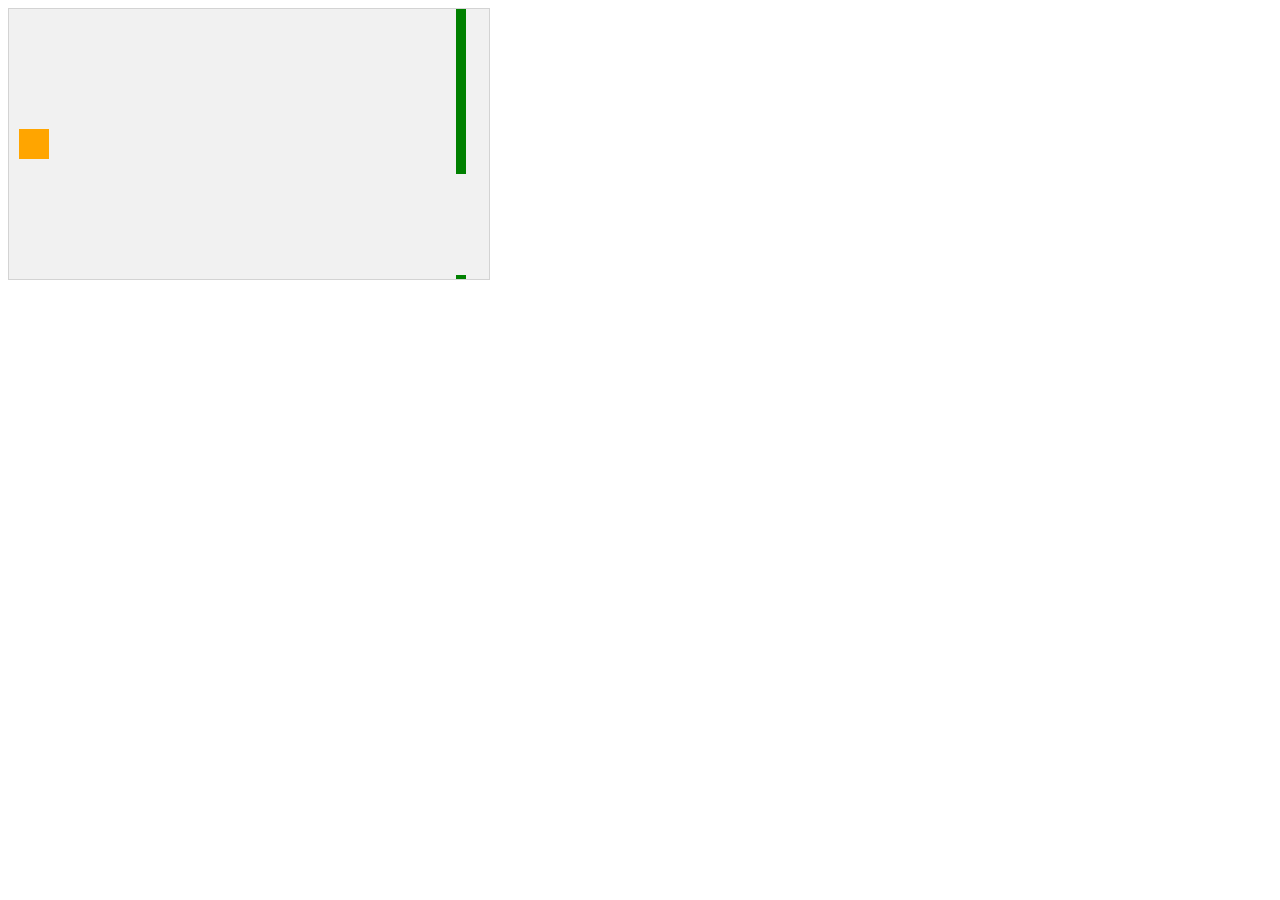
==== index.html @ 163c96ec "initial upload, project not finished" ====
<!DOCTYPE html>
<html lang="en">
<head>
    <meta charset="UTF-8">
    <meta name="viewport" content="width=device-width, initial-scale=1.0">
    <meta http-equiv="X-UA-Compatible" content="ie=edge">
    <title>Document</title>
    <link rel="stylesheet" href="css/index.css">
</head>
<body onload="startGame()">

    <!-- <button onclick="moveup()">UP</button>
    <button onclick="movedown()">DOWN</button>
    <button onclick="moveleft()">LEFT</button>
    <button onclick="moveright()">RIGHT</button> -->
    

    <script src="js/main.js"></script>
</body>
</html>
---- css/index.css ----
canvas{
    border: 1px solid #d3d3d3;
    background-color: #f1f1f1;
}
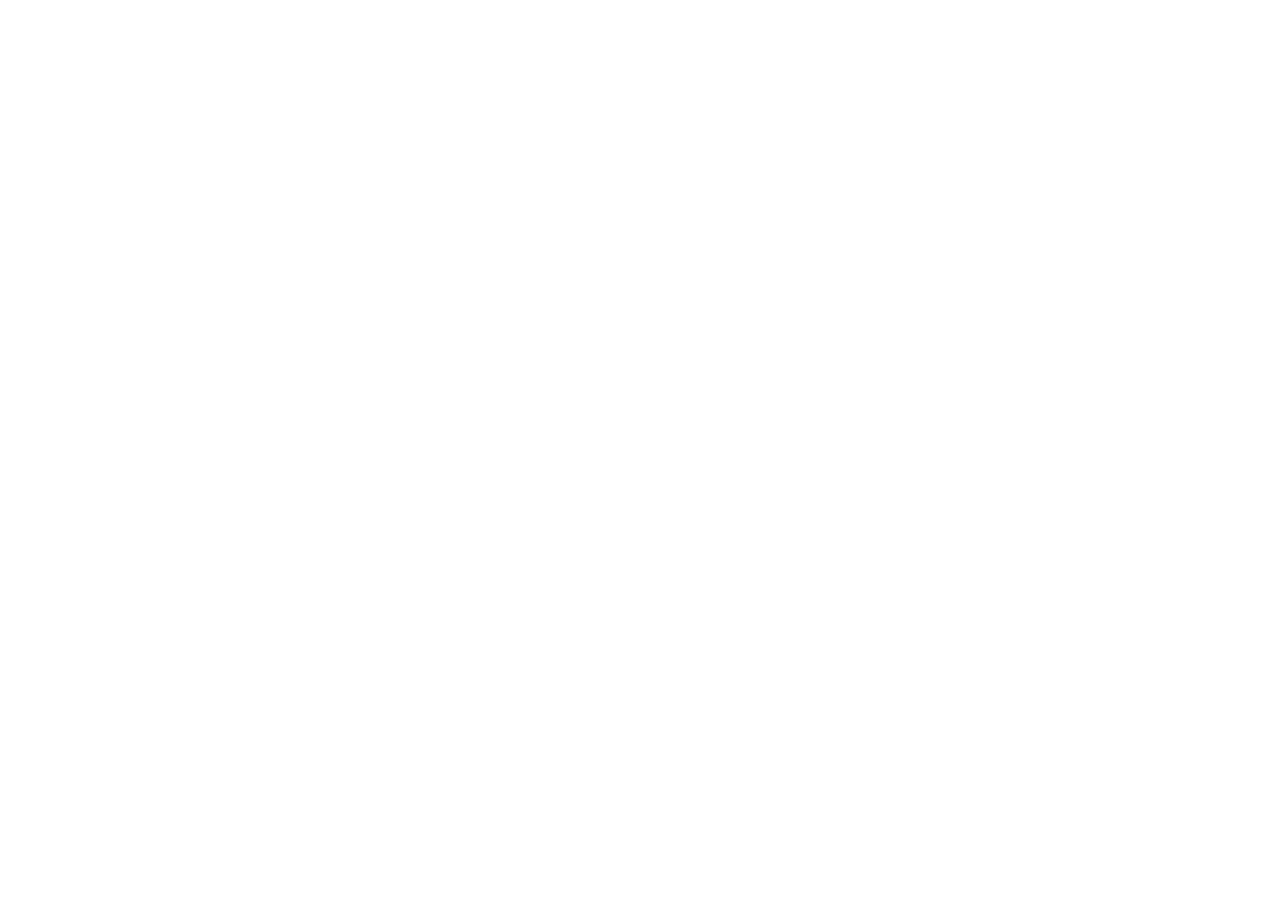
==== commit 099616a8: "working game" ====
--- a/index.html
+++ b/index.html
@@ -6,15 +6,25 @@
     <meta http-equiv="X-UA-Compatible" content="ie=edge">
     <title>Document</title>
     <link rel="stylesheet" href="css/index.css">
+    <link rel="stylesheet" href="https://stackpath.bootstrapcdn.com/bootstrap/4.3.1/css/bootstrap.min.css"
+        integrity="sha384-ggOyR0iXCbMQv3Xipma34MD+dH/1fQ784/j6cY/iJTQUOhcWr7x9JvoRxT2MZw1T" crossorigin="anonymous">
 </head>
-<body onload="startGame()">
+<body onload ="startGame()">
 
-    <!-- <button onclick="moveup()">UP</button>
-    <button onclick="movedown()">DOWN</button>
-    <button onclick="moveleft()">LEFT</button>
-    <button onclick="moveright()">RIGHT</button> -->
+
+
+ 
     
 
     <script src="js/main.js"></script>
+    <script src="https://code.jquery.com/jquery-3.3.1.slim.min.js"
+        integrity="sha384-q8i/X+965DzO0rT7abK41JStQIAqVgRVzpbzo5smXKp4YfRvH+8abtTE1Pi6jizo"
+        crossorigin="anonymous"></script>
+    <script src="https://cdnjs.cloudflare.com/ajax/libs/popper.js/1.14.7/umd/popper.min.js"
+        integrity="sha384-UO2eT0CpHqdSJQ6hJty5KVphtPhzWj9WO1clHTMGa3JDZwrnQq4sF86dIHNDz0W1"
+        crossorigin="anonymous"></script>
+    <script src="https://stackpath.bootstrapcdn.com/bootstrap/4.3.1/js/bootstrap.min.js"
+        integrity="sha384-JjSmVgyd0p3pXB1rRibZUAYoIIy6OrQ6VrjIEaFf/nJGzIxFDsf4x0xIM+B07jRM"
+        crossorigin="anonymous"></script>
 </body>
 </html>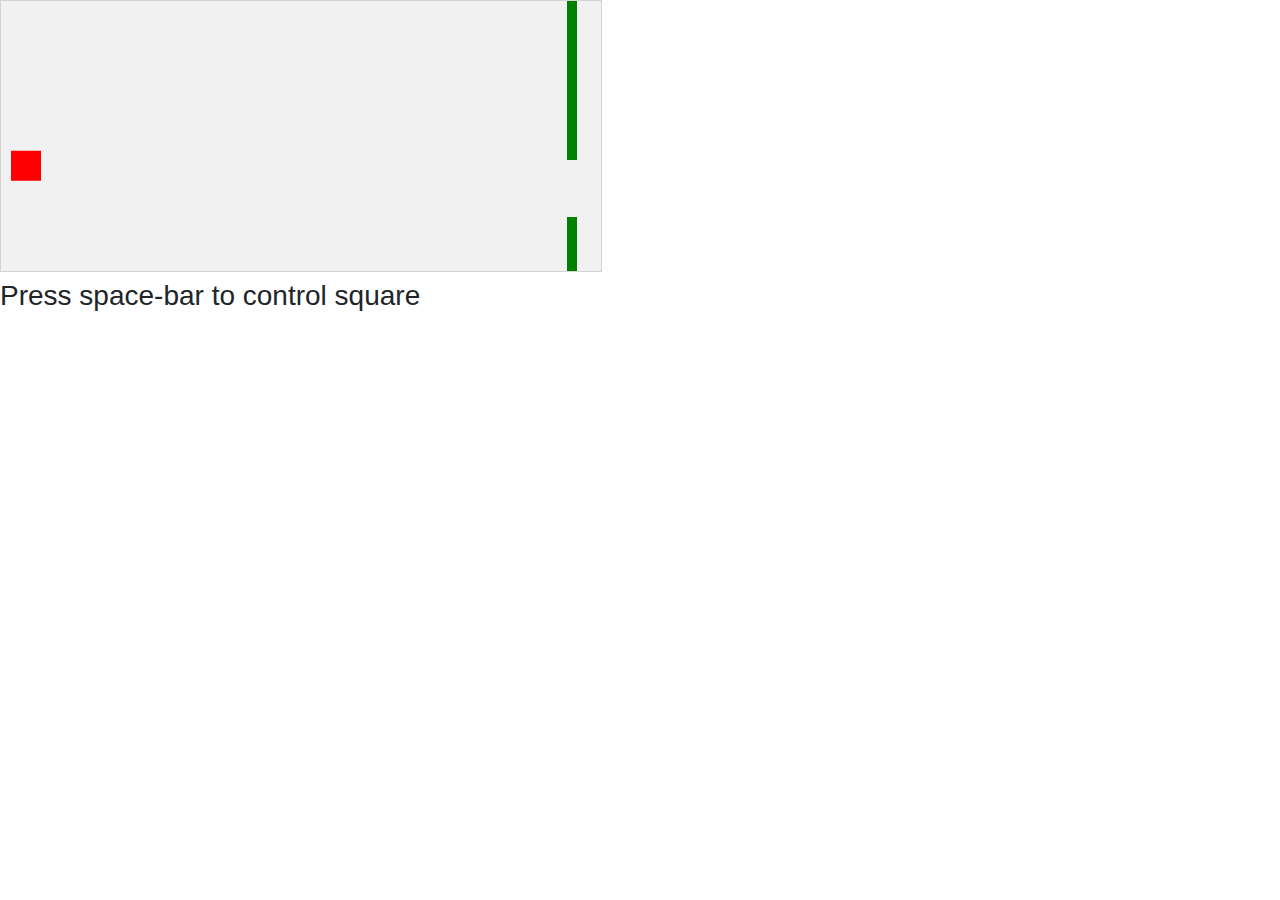
==== commit 3fec7343: "github version not working" ====
--- a/index.html
+++ b/index.html
@@ -10,7 +10,7 @@
         integrity="sha384-ggOyR0iXCbMQv3Xipma34MD+dH/1fQ784/j6cY/iJTQUOhcWr7x9JvoRxT2MZw1T" crossorigin="anonymous">
 </head>
 <body onload ="startGame()">
-
+<h3>Press space-bar to control square</h3>
 
 
  
